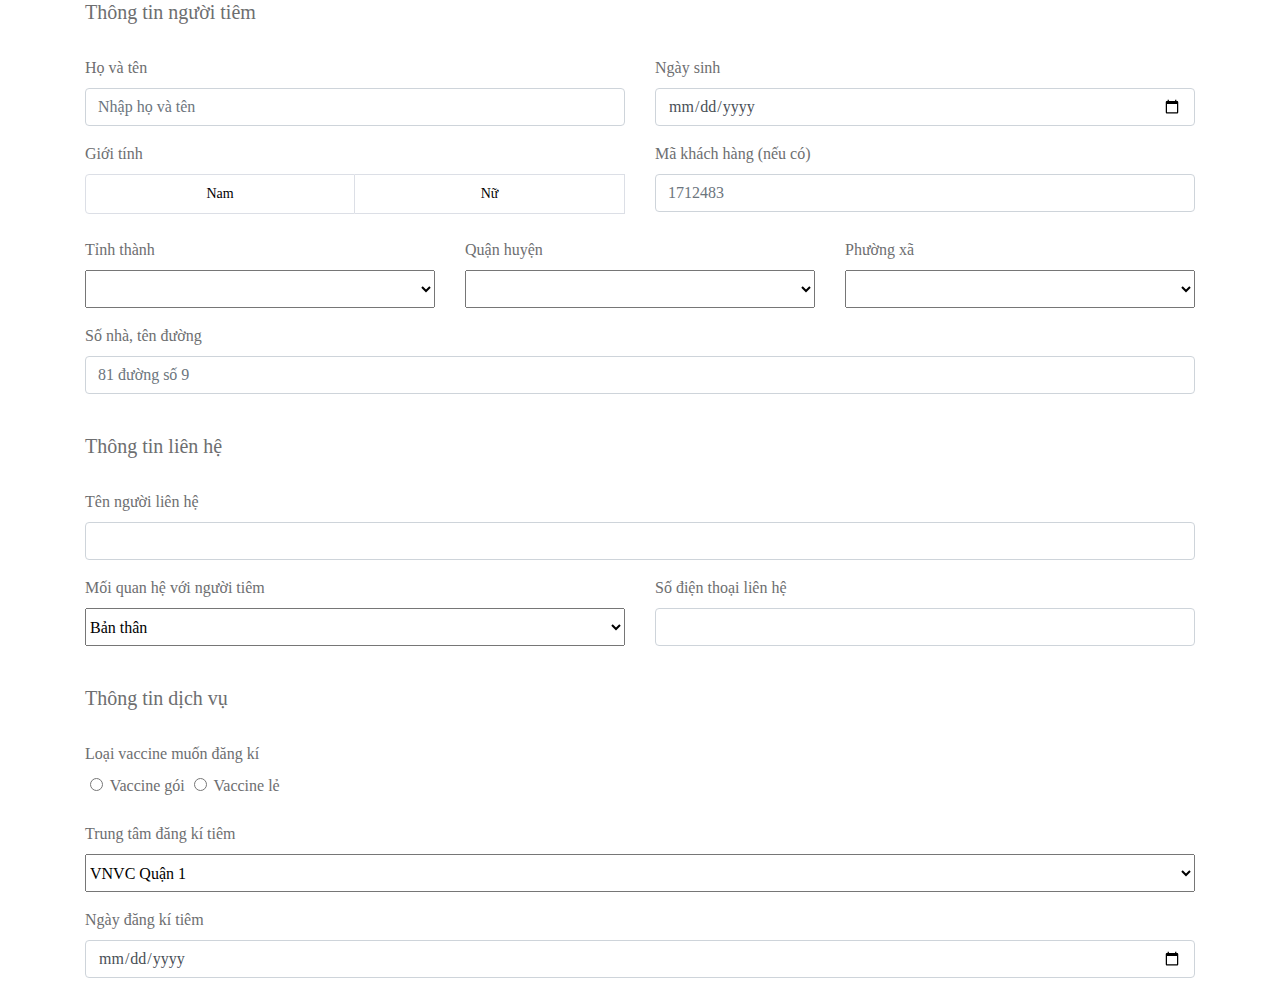
==== vnvc/pages/book-appointment/index.html @ 0fdadfa3 "Giao dien dang ki tiem chung" ====
<!DOCTYPE html>
<html lang="en">

<head>
  <meta charset="UTF-8" />
  <meta http-equiv="X-UA-Compatible" content="IE=edge" />
  <meta name="viewport" content="width=device-width, initial-scale=1.0" />
  <link rel="stylesheet" href="https://cdn.jsdelivr.net/npm/bootstrap@4.3.1/dist/css/bootstrap.min.css"
    integrity="sha384-ggOyR0iXCbMQv3Xipma34MD+dH/1fQ784/j6cY/iJTQUOhcWr7x9JvoRxT2MZw1T" crossorigin="anonymous" />
  <script src="https://ajax.googleapis.com/ajax/libs/jquery/3.6.0/jquery.min.js"></script>
  <link rel="preconnect" href="https://fonts.googleapis.com" />
  <link rel="preconnect" href="https://fonts.gstatic.com" crossorigin />
  <link href="https://fonts.googleapis.com/css2?family=Open+Sans:wght@300;400;500;600;700&display=swap"
    rel="stylesheet" />
  <link rel="stylesheet" href="../../common/app.css" />
  <link rel="stylesheet" href="./index.css" />
  <title>TITLE</title>
</head>

<body>
  <script src="./index.js"></script>
  <div class="container">
    <h5>Thông tin người tiêm</h5>
    <br>
    <div class="row">
      <div class="col-6">
        <div class="form-group">
          <label for="name">Họ và tên</label> <br>
          <input type="text" class="form-control" id="name" placeholder="Nhập họ và tên">
        </div>
        <div class="form-group">
          <label for="sex">Giới tính</label> <br>
          <div class="el-form-item__content">
            <div role="radiogroup" class="el-radio-group ep-full">
              <label role="radio" tabindex="-1" class="el-radio-button">
                <input type="radio" tabindex="-1" autocomplete="off" class="el-radio-button__orig-radio" value="1">
                <span class="el-radio-button__inner">Nam
                  <!---->
                </span>
              </label><label role="radio" tabindex="-1" class="el-radio-button">
                <input type="radio" tabindex="-1" autocomplete="off" class="el-radio-button__orig-radio" value="0">
                <span class="el-radio-button__inner">Nữ
                  <!---->
                </span>
              </label>
            </div>
            <!---->
          </div>
        </div>
      </div>
      <div class="col-6">
        <div class="form-group">
          <label for="birthday">Ngày sinh</label>
          <input type="date" class="form-control" id="birthday" placeholder="Nhập ngày sinh">
        </div>
        <div class="form-group">
          <label for="customerid">Mã khách hàng (nếu có)</label> <br>
          <input type="text" class="form-control" id="customerid" placeholder="1712483">
        </div>
      </div>
    </div>
    <div class="row">
      <div class="col-4">
        <div class="form-group">
          <label for="city">Tỉnh thành</label> <br>
          <select class="selction" id="selection_city" type="text" name="city">
            <option value="None" selected="selected"></option>
          </select>
        </div>
      </div>
      <div class="col-4">
        <div class="form-group">
          <label for="dictrict">Quận huyện</label> <br>
          <select class="selction" id="selection_dictrict" type="text" name="dictrict">
          </select>

        </div>
      </div>
      <div class="col-4">
        <div class="form-group">
          <label for="ward">Phường xã</label> <br>
          <select class="selction" id="selection_ward" type="text" name="ward">
          </select>
        </div>
      </div>

    </div>
    <div class="row">
      <div class="col-12">
        <div class="form-group">
          <label for="Street">Số nhà, tên đường</label> <br>
          <input type="text" class="form-control" id="name" placeholder="81 đường số 9">
        </div>
      </div>
    </div>
    <br>
    <h5>Thông tin liên hệ</h5>
    <br>
    <div class="row">
      <div class="col-12">
        <div class="form-group">
          <label for="contactName">Tên người liên hệ</label> <br>
          <input type="text" class="form-control" id="contactname" placeholder="">
        </div>
      </div>
    </div>
    <div class="row">
      <div class="col-6">
        <div class="form-group">
          <label for="contactType">Mối quan hệ với người tiêm</label> <br>
          <select class="selction" id="selection_city" type="text" name="city">
            <option value="Bản thân" selected="selected">Bản thân</option>
            <option value="Con">Con</option>
            <option value="Cha">Cha</option>
            <option value="Mẹ">Mẹ</option>
            <option value="Vợ">Vợ</option>
            <option value="Chồng">Chồng</option>
            <option value="Anh">Anh</option>
            <option value="Chị">Chị</option>
            <option value="Em">Em</option>
            <option value="Ông">Ông</option>
            <option value="Bà">Bà</option>
            <option value="Khác">Khác</option>
          </select>
        </div>
      </div>
      <div class="col-6">
        <div class="form-group">
          <label for="phone">Số điện thoại liên hệ</label> <br>
          <input type="text" class="form-control" id="phone" placeholder="">
        </div>
      </div>
    </div>
    <br>
    <h5>Thông tin dịch vụ</h5>
    <br>
    <div class="row">
      <div class="col-4">
        <div class="form-group">
          <label for="type">Loại vaccine muốn đăng kí</label> <br>
          <div>
            <div>
              <label>
                <input type="radio" autocomplete="off" value="package" class="check_type">
                <span>Vaccine gói
                  <!---->
                </span>
              </label>
              <label>
                <input type="radio" autocomplete="off" value="retail" class="check_type">
                <span>Vaccine lẻ
                  <!---->
                </span>
              </label>
            </div>
            <!---->
          </div>
        </div>
      </div>
    </div>
    <div class="vaccines"></div>
    <div class="form-group">
      <label for="bookCenter">Trung tâm đăng kí tiêm</label>
      <select class="selction" id="selection_city" type="text" name="city">
        <option value="Miền Bắc" disabled>Khu vực miền Bắc</option>
        <option value="VNVC Thái Bình">VNVC Thái Bình</option>
        <option value="VNVC Mỹ Đình">VNVC Mỹ Đình</option>
        <option value="VNVC Long Biên">VNVC Long Biên</option>
        <option value="Miền Trung" disabled>Khu vực miền Trung</option>
        <option value="VNVC Phan Thiết">VNVC Phan Thiết</option>
        <option value="VNVC Quảng Ngãi">VNVC Quảng Ngãi</option>
        <option value="VNVC Quy Nhơn">VNVC Quy Nhơn</option>
        <option value="Miền Nam" disabled>Khu vực miền Nam</option>
        <option value="VNVC Quận 1" selected="selected">VNVC Quận 1</option>
        <option value="VNVC Vũng Tàu">VNVC Vũng Tàu</option>
        <option value="VNVC Long Khánh">VNVC Long Khánh</option>
        <option value="VNVC Đồng Nai">VNVC Đồng Nai</option>
      </select>
    </div>
    <div class="form-group">
      <label for="bookDate">Ngày đăng kí tiêm</label>
      <input type="date" class="form-control" id="bookDate" placeholder="">
    </div>
  </div>
</body>

</html>
---- vnvc/pages/book-appointment/index.css ----
.el-form-item__content {
    line-height: 40px;
    position: relative;
    font-size: 14px;
}
div {
    display: block;
}
.ep-wrapper, .ep-wrapper button, .ep-wrapper input {
    font-family: -apple-system,BlinkMacSystemFont,Roboto,Oxygen,Ubuntu,Cantarell,Open Sans,Helvetica Neue,sans-serif;
}
.ep-wrapper {
    font-size: 15px;
}
.div_detail_post, .question-item, .gt-info {
    font-family: Arial, Helvetica, sans-serif;
}
body {
    font-size: 16px;
    font-family: "MyriadPro-Regular";
    color: #6D6E70;
}
.el-form-item__content:after, .el-form-item__content:before {
    display: table;
    content: "";
}
.el-form-item__content:after {
    clear: both;
}
.el-form-item__content:after, .el-form-item__content:before {
    display: table;
    content: "";
}
.ep-full.el-checkbox-group, .ep-full.el-radio-group {
    display: flex;
}
.ep-full {
    width: 100%!important;
    display: block;
}
.el-radio-group {
    display: inline-block;
    line-height: 1;
    vertical-align: middle;
    font-size: 0;
}

.ep-full.el-checkbox-group>*, .ep-full.el-radio-group>* {
    flex: 1;
}

.el-radio-button, .el-radio-button__inner {
    position: relative;
    display: inline-block;
    outline: none;
}
label {
    cursor: default;
}
.el-radio-group {
    display: inline-block;
    line-height: 1;
    vertical-align: middle;
    font-size: 0;
}
.el-form-item__content {
    line-height: 40px;
    position: relative;
    font-size: 14px;
}
.ep-full.el-checkbox-group>*>*, .ep-full.el-radio-group>*>* {
    width: 100%;
}
.el-radio-button__orig-radio {
    opacity: 0;
    outline: none;
    position: absolute;
    z-index: -1;
}
input[type="radio" i] {
    background-color: initial;
    cursor: default;
    appearance: auto;
    box-sizing: border-box;
    margin: 3px 3px 0px 5px;
    padding: initial;
    border: initial;
}

.el-radio-group {
    display: inline-block;
    line-height: 1;
    vertical-align: middle;
    font-size: 0;
}
.el-radio-button__orig-radio:checked+.el-radio-button__inner {
    color: #fff;
    background-color: #1f28af;
    border-color: #1f28af;
    box-shadow: -1px 0 0 0 #1f28af;
}
.el-radio-button:first-child .el-radio-button__inner {
    border-left: 1px solid #dcdfe6;
    border-radius: 4px 0 0 4px;
    box-shadow: none!important;
}
.el-radio-button__inner {
    line-height: 1;
    white-space: nowrap;
    vertical-align: middle;
    background: #fff;
    border: 1px solid #dcdfe6;
    font-weight: 500;
    border-left: 0;
    color: #000;
    -webkit-appearance: none;
    text-align: center;
    box-sizing: border-box;
    margin: 0;
    cursor: pointer;
    transition: all .3s cubic-bezier(.645,.045,.355,1);
    padding: 12px 20px;
    font-size: 14px;
    border-radius: 0;
}
.el-radio-button, .el-radio-button__inner {
    position: relative;
    display: inline-block;
    outline: none;
}

select{
    width: 100%;
    height: calc(1.5em + .75rem + 2px);
}

table#vaccine-price-list {
    width: 100%;
    align-self: center;
    font-size: 14px;
    color: #878889;
}

table,
th,
td {
    border: 1px solid #0d66a3;
}

thead tr th {
    background-color: #f9f9f9;
    text-align: center;
}

tr:nth-child(even) {
    background-color: #f9f9f9;
}

tr th,
tr td {
    text-align: center;
}

td:nth-child(2) {
    text-align: left;
}

.light-blue {
    color: #0d66a3;
    background-color: #c9e5f7;
}

.blue {
    color: white;
    background-color: #6b93bb;
}
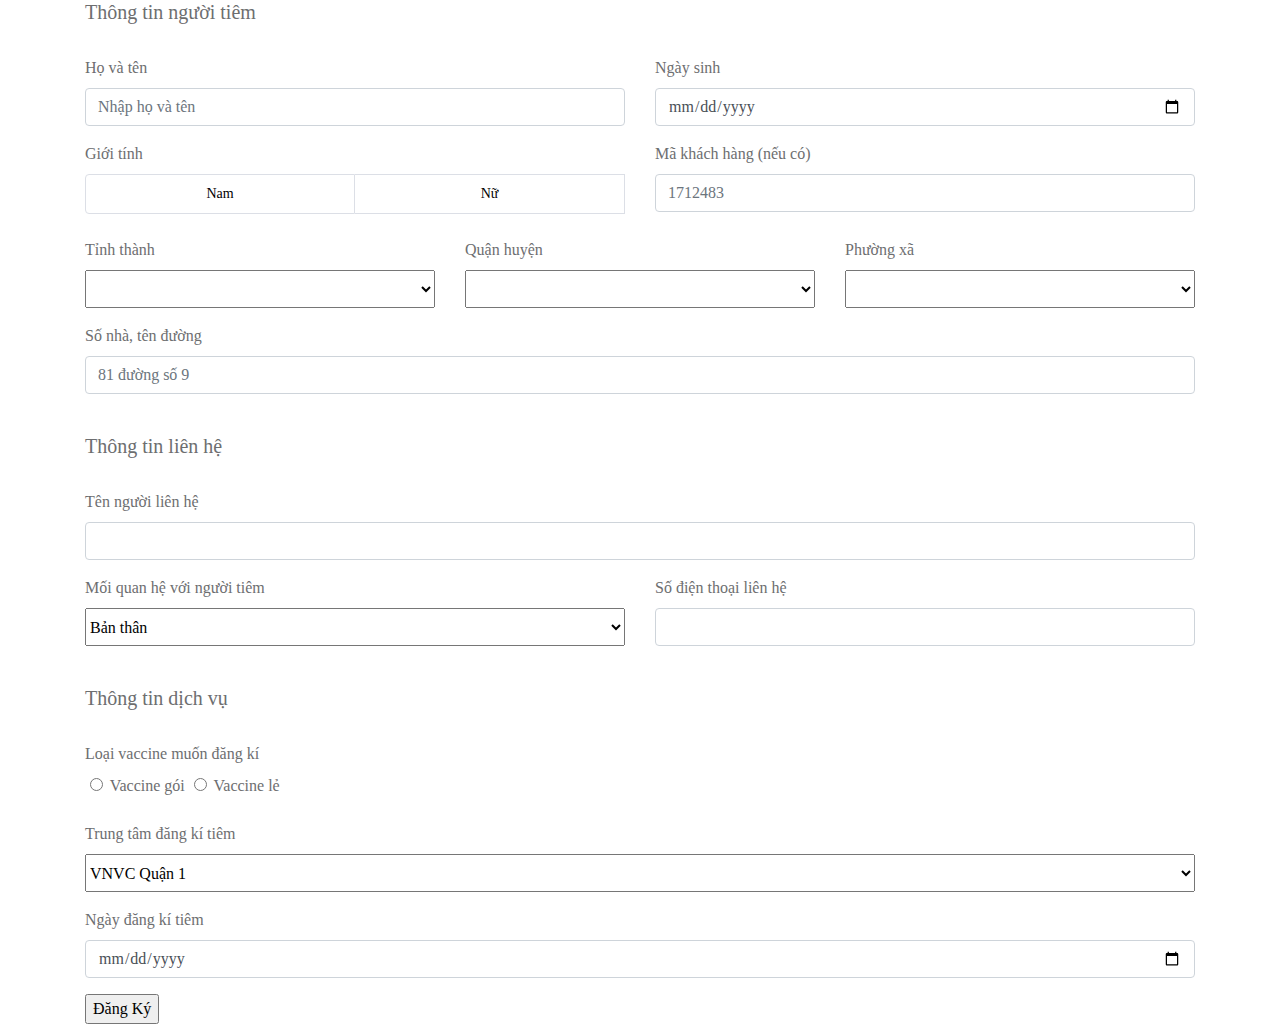
==== commit 9167dd6d: "Update BookAppointment 1" ====
--- a/vnvc/pages/book-appointment/index.html
+++ b/vnvc/pages/book-appointment/index.html
@@ -64,7 +64,7 @@
         <div class="form-group">
           <label for="city">Tỉnh thành</label> <br>
           <select class="selction" id="selection_city" type="text" name="city">
-            <option value="None" selected="selected"></option>
+            <option value="" selected="selected"></option>
           </select>
         </div>
       </div>
@@ -158,7 +158,10 @@
         </div>
       </div>
     </div>
-    <div class="vaccines"></div>
+    <div class="vaccines">
+
+    </div>
+
     <div class="form-group">
       <label for="bookCenter">Trung tâm đăng kí tiêm</label>
       <select class="selction" id="selection_city" type="text" name="city">
@@ -181,6 +184,9 @@
       <label for="bookDate">Ngày đăng kí tiêm</label>
       <input type="date" class="form-control" id="bookDate" placeholder="">
     </div>
+    <div>
+      <input type="submit" id="button_reg_ba" value="Đăng Ký" />
+    </div>
   </div>
 </body>
 
--- a/vnvc/pages/book-appointment/index.css
+++ b/vnvc/pages/book-appointment/index.css
@@ -156,7 +156,10 @@
     background-color: #f9f9f9;
 }
 
-tr th,
+tr th {
+    text-align: center;
+}
+
 tr td {
     text-align: center;
 }
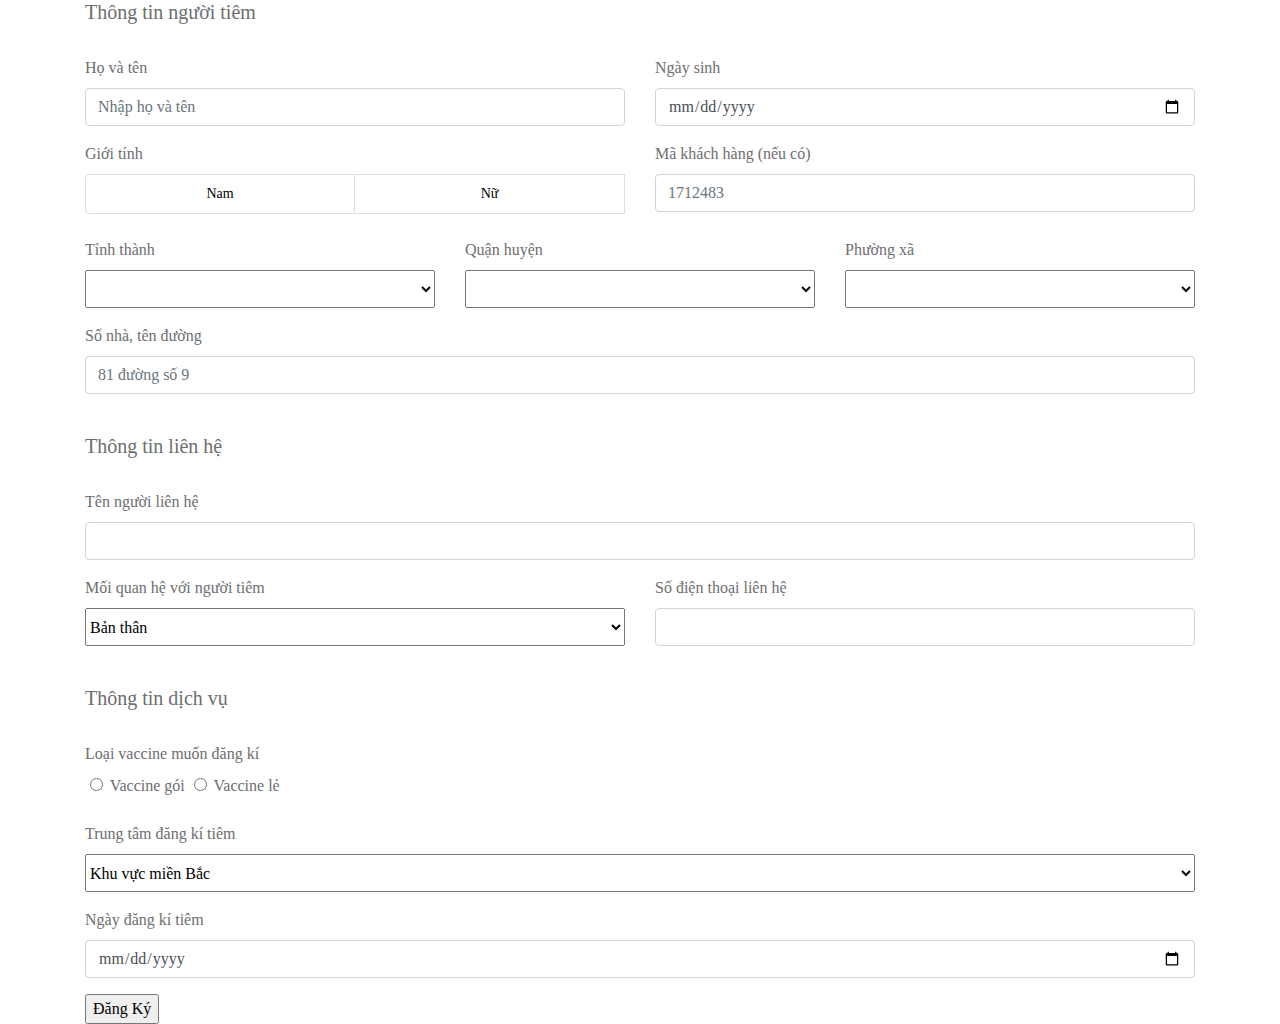
==== commit 845bce11: "update bookAppointment 2" ====
--- a/vnvc/pages/book-appointment/index.html
+++ b/vnvc/pages/book-appointment/index.html
@@ -33,12 +33,12 @@
           <div class="el-form-item__content">
             <div role="radiogroup" class="el-radio-group ep-full">
               <label role="radio" tabindex="-1" class="el-radio-button">
-                <input type="radio" tabindex="-1" autocomplete="off" class="el-radio-button__orig-radio" value="1">
+                <input type="radio" tabindex="-1" autocomplete="off" class="el-radio-button__orig-radio" value="Nam">
                 <span class="el-radio-button__inner">Nam
                   <!---->
                 </span>
               </label><label role="radio" tabindex="-1" class="el-radio-button">
-                <input type="radio" tabindex="-1" autocomplete="off" class="el-radio-button__orig-radio" value="0">
+                <input type="radio" tabindex="-1" autocomplete="off" class="el-radio-button__orig-radio" value="Nữ">
                 <span class="el-radio-button__inner">Nữ
                   <!---->
                 </span>
@@ -89,7 +89,7 @@
       <div class="col-12">
         <div class="form-group">
           <label for="Street">Số nhà, tên đường</label> <br>
-          <input type="text" class="form-control" id="name" placeholder="81 đường số 9">
+          <input type="text" class="form-control" id="street" placeholder="81 đường số 9">
         </div>
       </div>
     </div>
@@ -108,7 +108,7 @@
       <div class="col-6">
         <div class="form-group">
           <label for="contactType">Mối quan hệ với người tiêm</label> <br>
-          <select class="selction" id="selection_city" type="text" name="city">
+          <select class="selction" id="contactType" type="text" name="contactType">
             <option value="Bản thân" selected="selected">Bản thân</option>
             <option value="Con">Con</option>
             <option value="Cha">Cha</option>
@@ -164,8 +164,8 @@
 
     <div class="form-group">
       <label for="bookCenter">Trung tâm đăng kí tiêm</label>
-      <select class="selction" id="selection_city" type="text" name="city">
-        <option value="Miền Bắc" disabled>Khu vực miền Bắc</option>
+      <select class="selction" id="selection_center" type="text" name="center">
+        <option value="" disabled selected="selected">Khu vực miền Bắc</option>
         <option value="VNVC Thái Bình">VNVC Thái Bình</option>
         <option value="VNVC Mỹ Đình">VNVC Mỹ Đình</option>
         <option value="VNVC Long Biên">VNVC Long Biên</option>
@@ -174,7 +174,7 @@
         <option value="VNVC Quảng Ngãi">VNVC Quảng Ngãi</option>
         <option value="VNVC Quy Nhơn">VNVC Quy Nhơn</option>
         <option value="Miền Nam" disabled>Khu vực miền Nam</option>
-        <option value="VNVC Quận 1" selected="selected">VNVC Quận 1</option>
+        <option value="VNVC Quận 1">VNVC Quận 1</option>
         <option value="VNVC Vũng Tàu">VNVC Vũng Tàu</option>
         <option value="VNVC Long Khánh">VNVC Long Khánh</option>
         <option value="VNVC Đồng Nai">VNVC Đồng Nai</option>
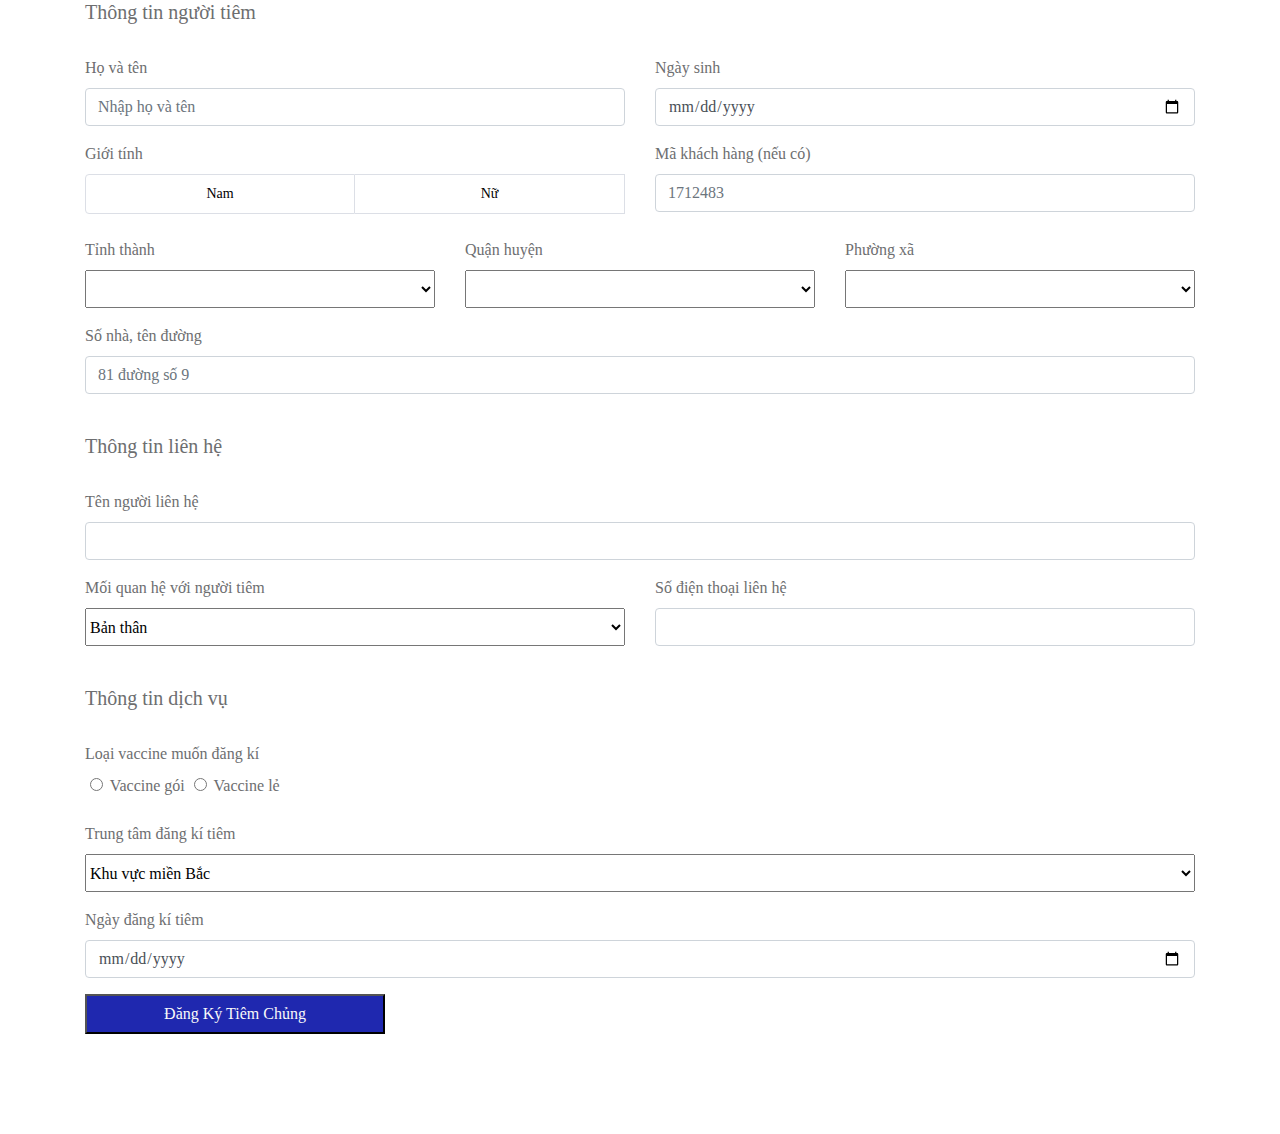
==== commit 4d6a691c: "complete bookAppointment & vaccinePackage ver1" ====
--- a/vnvc/pages/book-appointment/index.html
+++ b/vnvc/pages/book-appointment/index.html
@@ -185,7 +185,10 @@
       <input type="date" class="form-control" id="bookDate" placeholder="">
     </div>
     <div>
-      <input type="submit" id="button_reg_ba" value="Đăng Ký" />
+      <input type="submit" id="button_reg_ba" value="Đăng Ký Tiêm Chủng" />
+    </div>
+    <div>
+      <div class="footer"></div>
     </div>
   </div>
 </body>
--- a/vnvc/pages/book-appointment/index.css
+++ b/vnvc/pages/book-appointment/index.css
@@ -176,4 +176,15 @@
 .blue {
     color: white;
     background-color: #6b93bb;
+}
+
+input[type="submit"]{
+    width: 300px;
+    height: 40px;
+    background-color: #1f28af;
+    color: #f9f9f9;
+}
+
+.footer{
+    margin: 100px;
 }